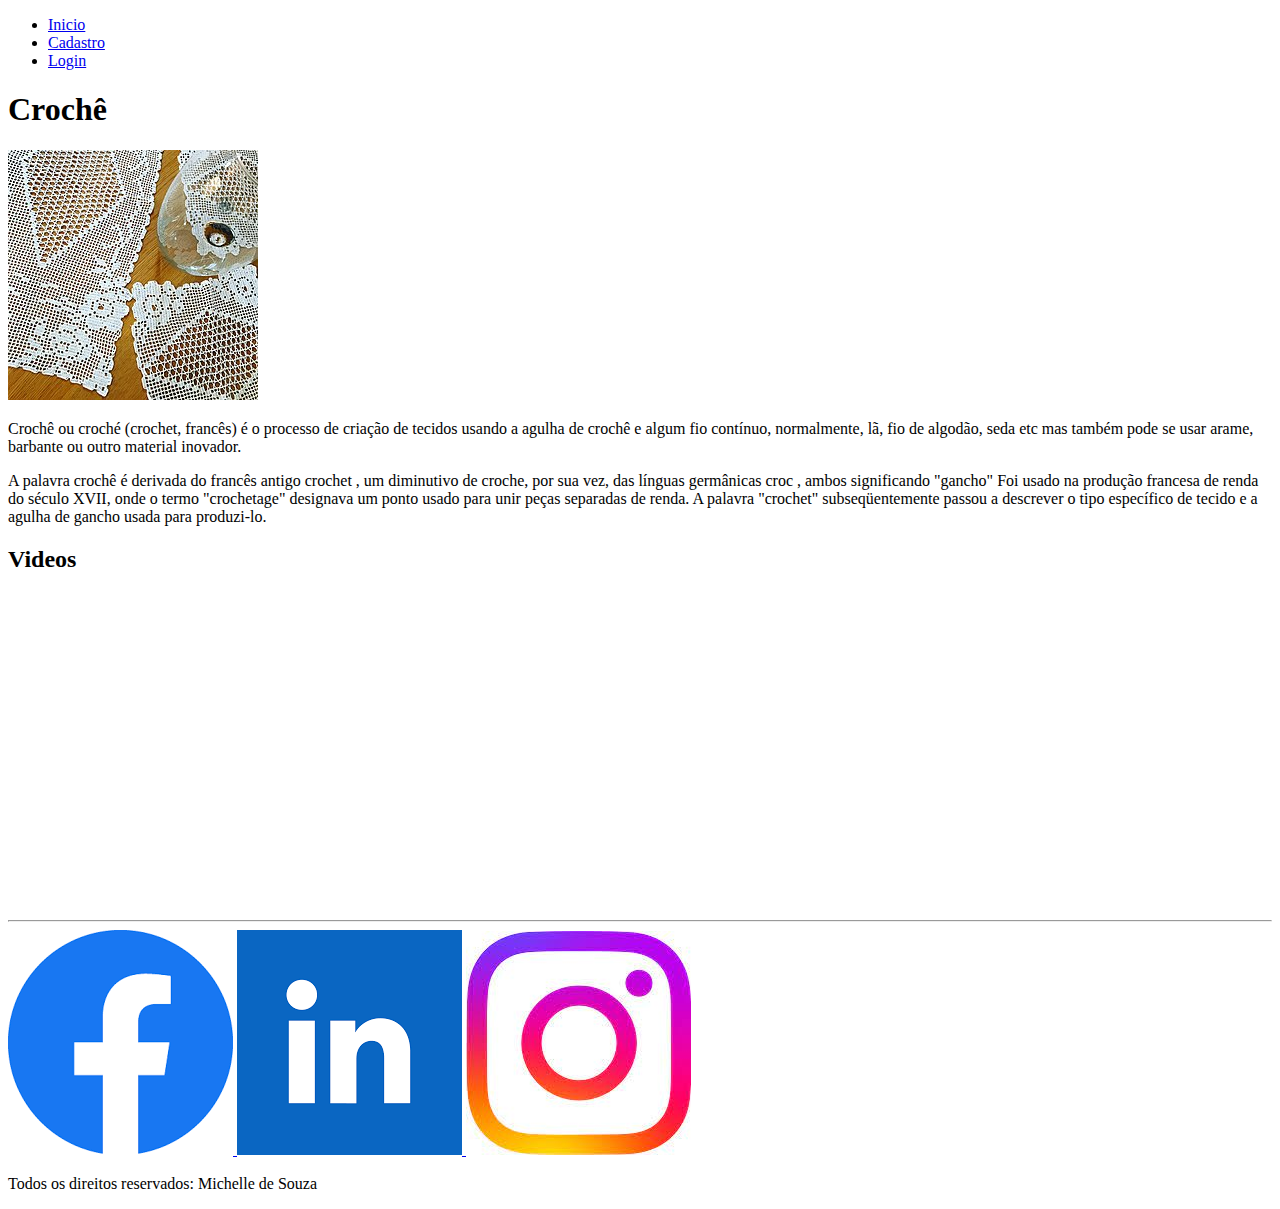
==== index.html @ ff13774c "paginas html" ====
<!DOCTYPE html>
<html lang="pt-br">

<head>
    <meta charset="UTF-8">
    <meta http-equiv="X-UA-Compatible" content="IE=edge">
    <meta name="viewport" content="width=device-width, initial-scale=1.0">
    <title>Mundo crochê </title>
    <link rel="stylesheet" href="">
</head>

<body>

    <ul>
        <li>
            <a href="index.html"> Inicio</a>
        </li>
        <li>
            <a href="cadastro.html"> Cadastro</a>
        </li>
        <li>
            <a href="login.html">Login</a>
        </li>

    </ul>
    <h1> Crochê</h1>
    <div class="container">
        

        <div>
            <img src="assets/img/crochet.jpg" alt=" Foto de toalha de mesa Crochet">
        </div>

        <div class="p-30">
            <p class="justify">
            Crochê ou croché (crochet, francês) é o processo de criação de tecidos usando a agulha de crochê e algum fio
            contínuo, normalmente, lã, fio de algodão, seda etc mas também pode se usar arame, barbante ou outro material
            inovador.
            </p>
            <p class="justify">
            A palavra crochê é derivada do francês antigo crochet , um diminutivo de croche, por sua vez, das línguas
            germânicas croc , ambos significando "gancho" Foi usado na produção francesa de renda do século XVII, onde o
             termo "crochetage" designava um ponto usado para unir peças separadas de renda. A palavra "crochet"
            subseqüentemente passou a descrever o tipo específico de tecido e a agulha de gancho usada para produzi-lo.
            </p>
        </div>
    </div>

    <h2>Videos </h2>
    
    <div class="container mb-50">
        <iframe 
        width="560" 
        height="315" 
        src="https://www.youtube.com/embed/ZJd6Vhi5w8c" 
        title="YouTube video player"
        frameborder="0" 
        allow="accelerometer; autoplay; clipboard-write; encrypted-media; gyroscope; picture-in-picture"
        allowfullscreen
        ></iframe>
    </div>
    <hr>
   <footer>

      <div class="container">
         <a href="https://www.facebook.com/" target="_blank">
            <img class="tm-social p-30" src="assets/img/facebook.png" alt="Logo do Facebook">
         </a>
         
         <a href="https://www.linkedin.com/" target="_blank">
            <img class="tm-social p-30" src="assets/img/linkedin.png" alt="Logo do Linkedin">
         </a>
         
         <a href="https://www.instagram.com/" target="_blank">
            <img class="tm-social p-02" src="assets/img/instagram.png" alt="Logo do Intagram">
         </a>
         
      </div>

      <p class="center">
         Todos os direitos reservados: Michelle de Souza
      </p> 
   </footer>

</body>

</html>
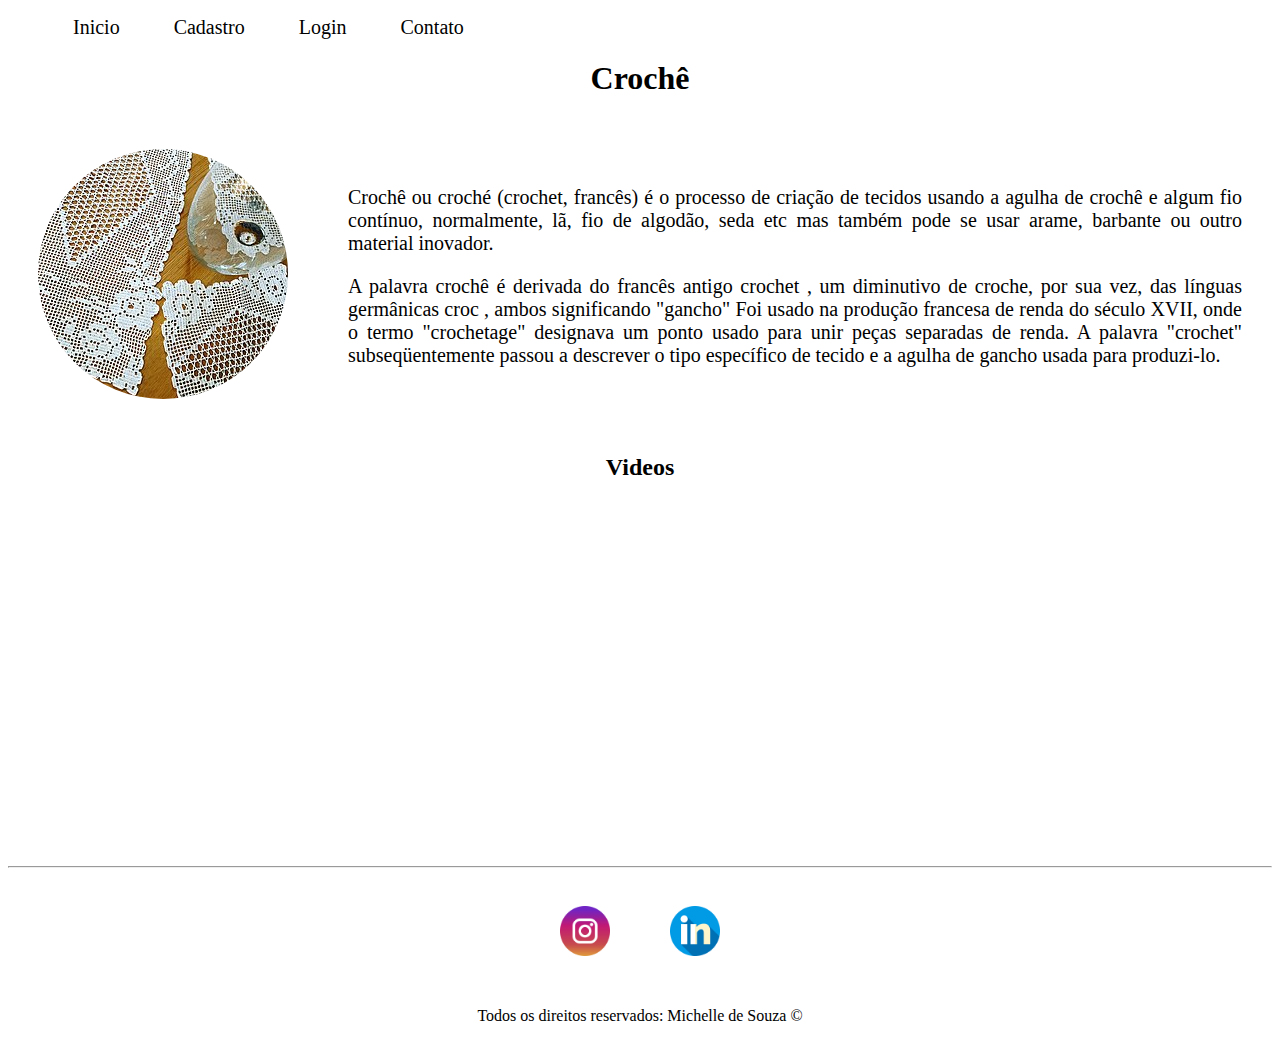
==== commit 26066eb0: "implementação inicial de css" ====
--- a/index.html
+++ b/index.html
@@ -6,12 +6,12 @@
     <meta http-equiv="X-UA-Compatible" content="IE=edge">
     <meta name="viewport" content="width=device-width, initial-scale=1.0">
     <title>Mundo crochê </title>
-    <link rel="stylesheet" href="">
+    <link rel="stylesheet" href="assets/css/style.css">
 </head>
 
 <body>
 
-    <ul>
+    <ul id="menu">
         <li>
             <a href="index.html"> Inicio</a>
         </li>
@@ -21,66 +21,67 @@
         <li>
             <a href="login.html">Login</a>
         </li>
+        <li>
+            <a href="contato.html">Contato</a>
+        </li>
 
     </ul>
-    <h1> Crochê</h1>
+    <h1 class="center"> Crochê</h1>
     <div class="container">
-        
+
 
         <div>
-            <img src="assets/img/crochet.jpg" alt=" Foto de toalha de mesa Crochet">
+            <img class="br-50 wh-300 p-30" src="assets/img/crochet.jpg" alt=" Foto de toalha de mesa Crochet">
+
         </div>
 
         <div class="p-30">
             <p class="justify">
-            Crochê ou croché (crochet, francês) é o processo de criação de tecidos usando a agulha de crochê e algum fio
-            contínuo, normalmente, lã, fio de algodão, seda etc mas também pode se usar arame, barbante ou outro material
-            inovador.
+                Crochê ou croché (crochet, francês) é o processo de criação de tecidos usando a agulha de crochê e algum
+                fio
+                contínuo, normalmente, lã, fio de algodão, seda etc mas também pode se usar arame, barbante ou outro
+                material
+                inovador.
             </p>
             <p class="justify">
-            A palavra crochê é derivada do francês antigo crochet , um diminutivo de croche, por sua vez, das línguas
-            germânicas croc , ambos significando "gancho" Foi usado na produção francesa de renda do século XVII, onde o
-             termo "crochetage" designava um ponto usado para unir peças separadas de renda. A palavra "crochet"
-            subseqüentemente passou a descrever o tipo específico de tecido e a agulha de gancho usada para produzi-lo.
+                A palavra crochê é derivada do francês antigo crochet , um diminutivo de croche, por sua vez, das
+                línguas
+                germânicas croc , ambos significando "gancho" Foi usado na produção francesa de renda do século XVII,
+                onde o
+                termo "crochetage" designava um ponto usado para unir peças separadas de renda. A palavra "crochet"
+                subseqüentemente passou a descrever o tipo específico de tecido e a agulha de gancho usada para
+                produzi-lo.
             </p>
         </div>
     </div>
 
-    <h2>Videos </h2>
-    
+    <h2 class="center">Videos </h2>
+
     <div class="container mb-50">
-        <iframe 
-        width="560" 
-        height="315" 
-        src="https://www.youtube.com/embed/ZJd6Vhi5w8c" 
-        title="YouTube video player"
-        frameborder="0" 
-        allow="accelerometer; autoplay; clipboard-write; encrypted-media; gyroscope; picture-in-picture"
-        allowfullscreen
-        ></iframe>
+        <iframe width="560" height="315" src="https://www.youtube.com/embed/ZJd6Vhi5w8c" title="YouTube video player"
+            frameborder="0"
+            allow="accelerometer; autoplay; clipboard-write; encrypted-media; gyroscope; picture-in-picture"
+            allowfullscreen></iframe>
     </div>
     <hr>
-   <footer>
+    <footer>
 
-      <div class="container">
-         <a href="https://www.facebook.com/" target="_blank">
-            <img class="tm-social p-30" src="assets/img/facebook.png" alt="Logo do Facebook">
-         </a>
-         
-         <a href="https://www.linkedin.com/" target="_blank">
-            <img class="tm-social p-30" src="assets/img/linkedin.png" alt="Logo do Linkedin">
-         </a>
-         
-         <a href="https://www.instagram.com/" target="_blank">
-            <img class="tm-social p-02" src="assets/img/instagram.png" alt="Logo do Intagram">
-         </a>
-         
-      </div>
+        <div class="container">
+            <a href=" https://www.instagram.com/" target="_blank">
+                <img class="tm-social p-30" src="assets/img/instagram.png" alt="Logo Instagram">
+            </a>
 
-      <p class="center">
-         Todos os direitos reservados: Michelle de Souza
-      </p> 
-   </footer>
+            <a href="https://linkedin.com/" target="_blank">
+                <img class="tm-social p-30" src="assets/img/linkedin.png " alt="Logo Linkedin">
+            </a>
+
+        </div>
+
+        <p class="center">
+            Todos os direitos reservados: Michelle de Souza &copy;
+        </p>
+
+    </footer>
 
 </body>
 
--- a/assets/css/style.css
+++ b/assets/css/style.css
@@ -0,0 +1,50 @@
+/* estilo index.html*/
+
+.center{
+    text-align: center;
+}
+.justify{
+    text-align:justify ;
+}
+.container{
+display: flex;
+flex-flow: row ;
+justify-content: center;
+align-items: center;
+font-size: 20px;
+}
+
+#menu li{
+    display: inline;
+    padding: 25px;
+}
+#menu li a {
+    text-decoration: none;
+    color:black ;
+    font-size: 20px;
+}
+#menu li a :hover {
+    color: blue;
+
+    }
+
+    .p-30{
+        padding: 30px;
+    }
+
+    .br-50{
+    border-radius: 50%;
+    }
+   .tm-social{
+    width: 50px;
+    height: 50px;
+   }
+
+   .mb-50{
+    margin-bottom: 50px;
+   }
+
+   /* estilo contato */
+   .ml-50{
+    margin-left: 50px;
+   }